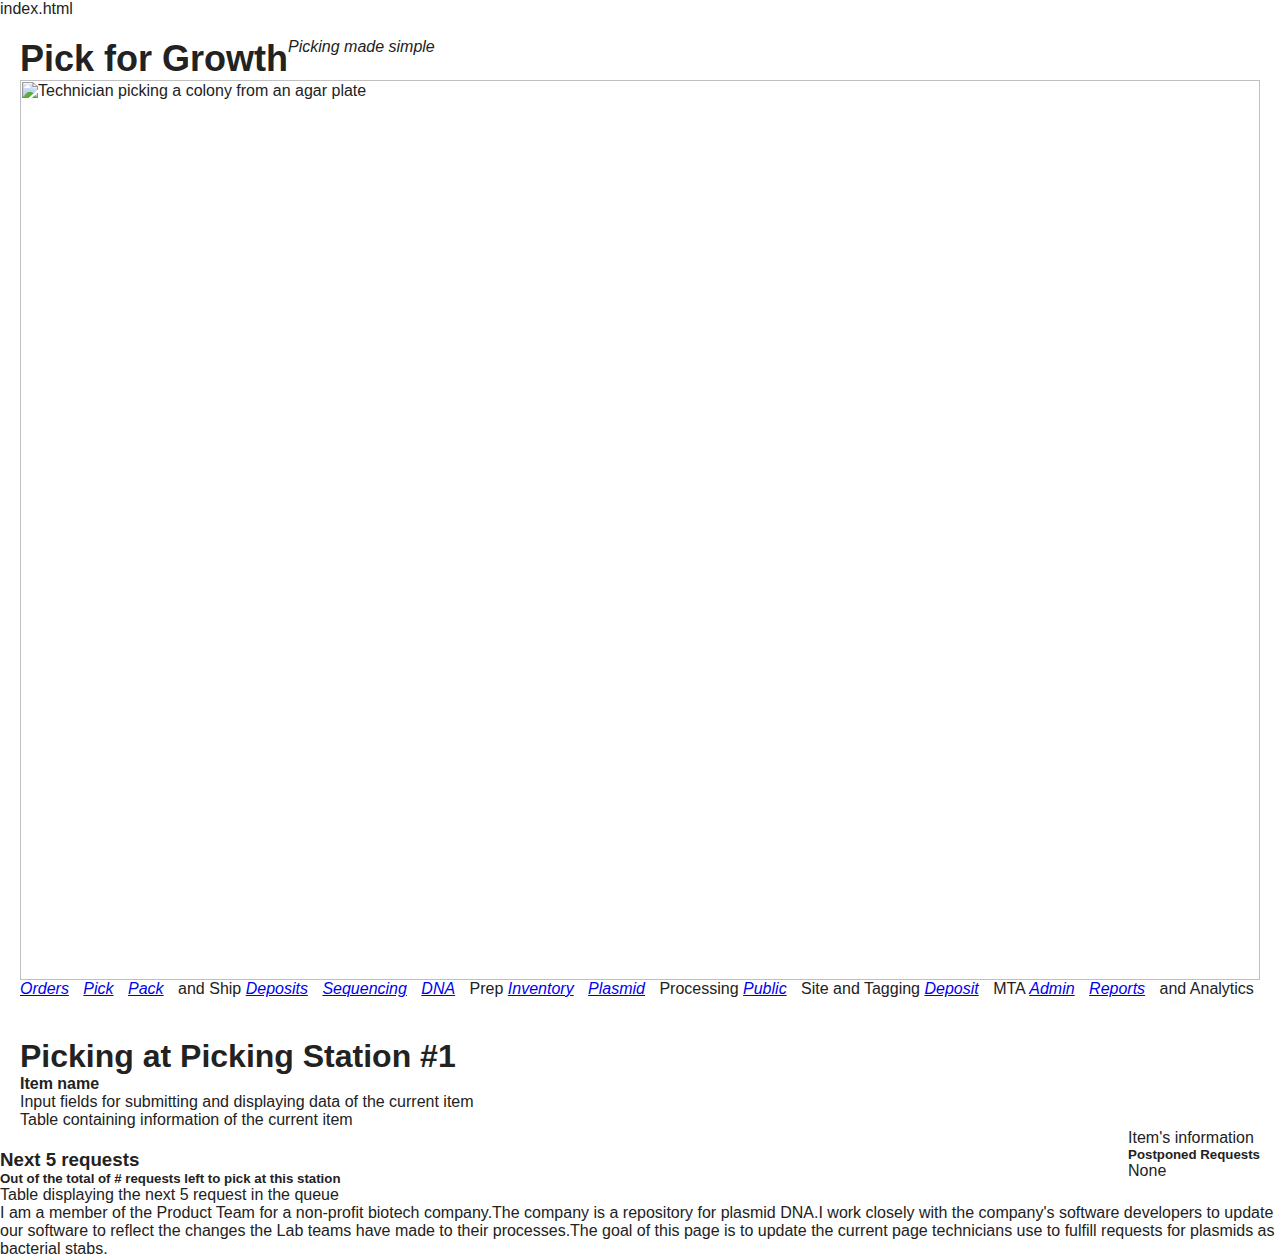
==== unit_3/index.html @ 5b622486 "unit3" ====
index.html
<!DOCTYPE html>
<html>
<head>
	<title>Pick for Growth</title>
	<link rel="stylesheet" type="text/css" href="css/style.css">
</head>
<body>
	<header>
		<h2>Pick for Growth</h2>
			
		<p id="slogan">Picking made simple</p>
		<img src="images/pickingqtray.jpg" alt="Technician picking a colony from an agar plate" title="Technician picking a single colony">
			
		<nav>
			<a href="#">Orders</a>
			<a href="#">Pick</a>
			<a href="#">Pack</a> and Ship
			<a href="#">Deposits</a>
			<a href="#">Sequencing</a>
			<a href="#">DNA</a> Prep
			<a href="#">Inventory</a>
			<a href="#">Plasmid</a> Processing
			<a href="#">Public</a> Site and Tagging
			<a href="#">Deposit</a> MTA
			<a href="#">Admin</a>
			<a href="#">Reports</a> and Analytics
		</nav>
	</header>

	<main>
		<h1> Picking at Picking Station #1</h1>
		<h4>Item name</h4>
		<p>Input fields for submitting and displaying data of the current item</p>
		<p>Table containing information of the current item</p>
			<aside>
				<p>Item's information</p>
				<h5>Postponed Requests</h5>
				<p>None</p>
			</aside>
	</main>

	<section>
		<h3>Next 5 requests</h3>
		<h5> Out of the total of # requests left to pick at this station</h5>
		<p>Table displaying the next 5 request in the queue</p>
	</section>

	<footer>
		<p>I am a member of the Product Team for a non-profit biotech company.The company is a repository for plasmid DNA.I work closely with the company's software developers to update our software to reflect the changes the Lab teams have made to their processes.The goal of this page is to update the current page technicians use to fulfill requests for plasmids as bacterial stabs.</p>
	</footer>
</body>
</html>
---- unit_3/css/style.css ----
* {
	padding: 0;
	margin: 0;
}

body{
	font-family: Helvetica, Arial, sans-serif;
	font-size; 20px;
	color:#222222;

}

header { 
padding: 20px; 
}

h2 {
	float: left;
	font-size: 36px;
}
 nav a {
 	font-style: italic;
 	margin-right:10px;
 }

 img {
 	width: 100%;
 }

 main {
 	padding: 20px;
 }

 aside {
 	float: right;
 }

 #slogan {
 	font-style: italic;
 }
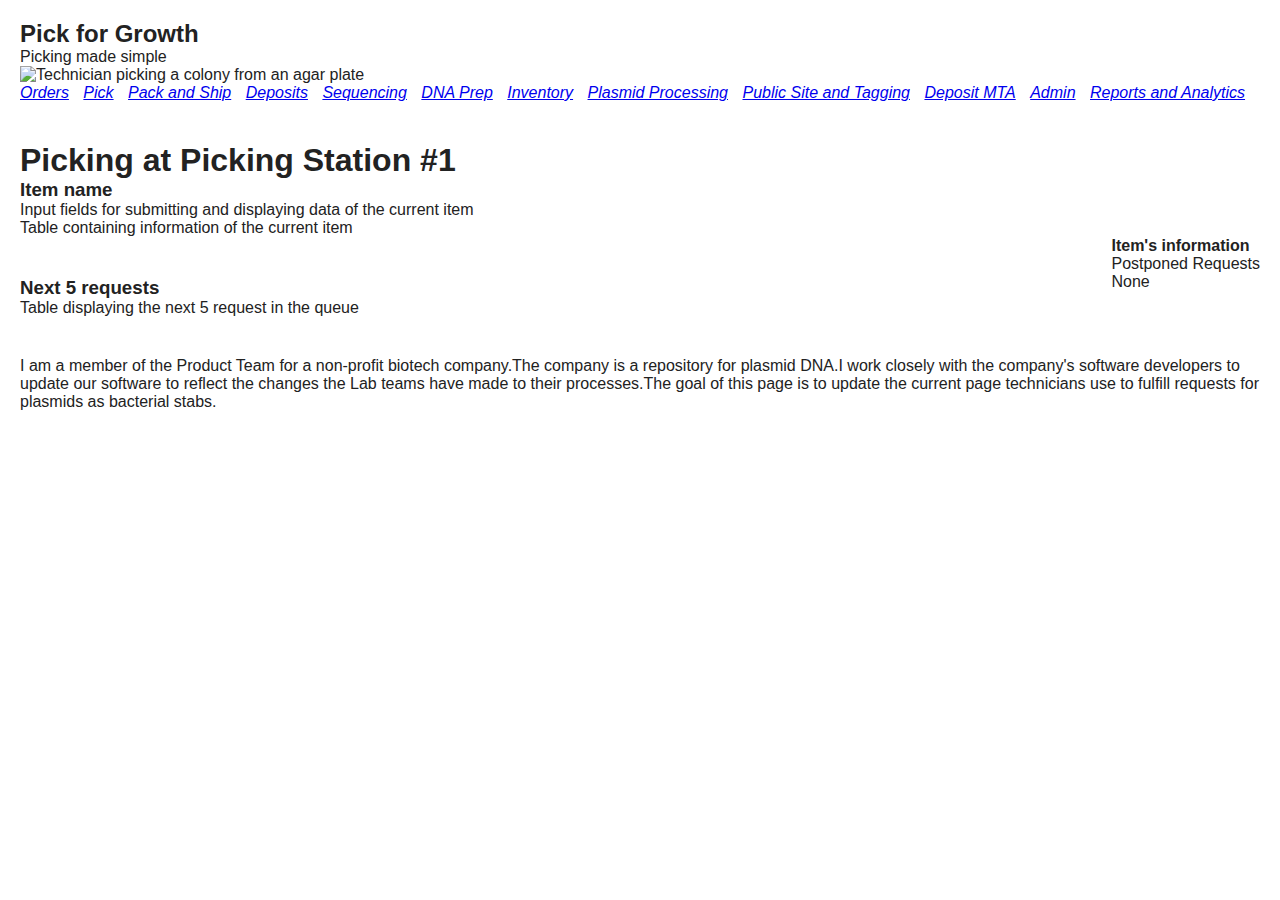
==== commit 8bf8a80d: "unit3 3rd attempt" ====
--- a/unit_3/index.html
+++ b/unit_3/index.html
@@ -1,4 +1,4 @@
-index.html
+
 <!DOCTYPE html>
 <html>
 <head>
@@ -9,40 +9,39 @@
 	<header>
 		<h2>Pick for Growth</h2>
 			
-		<p id="slogan">Picking made simple</p>
-		<img src="images/pickingqtray.jpg" alt="Technician picking a colony from an agar plate" title="Technician picking a single colony">
+		<p>Picking made simple</p>
+		<img src="images/qtray_picking.jpg" alt="Technician picking a colony from an agar plate" title="Technician picking a single colony">
 			
 		<nav>
 			<a href="#">Orders</a>
 			<a href="#">Pick</a>
-			<a href="#">Pack</a> and Ship
+			<a href="#">Pack and Ship</a>
 			<a href="#">Deposits</a>
 			<a href="#">Sequencing</a>
-			<a href="#">DNA</a> Prep
+			<a href="#">DNA Prep</a>
 			<a href="#">Inventory</a>
-			<a href="#">Plasmid</a> Processing
-			<a href="#">Public</a> Site and Tagging
-			<a href="#">Deposit</a> MTA
+			<a href="#">Plasmid Processing</a>
+			<a href="#">Public Site and Tagging</a>
+			<a href="#">Deposit MTA</a>
 			<a href="#">Admin</a>
-			<a href="#">Reports</a> and Analytics
+			<a href="#">Reports and Analytics</a>
 		</nav>
 	</header>
 
 	<main>
 		<h1> Picking at Picking Station #1</h1>
-		<h4>Item name</h4>
+		<h3>Item name</h3>
 		<p>Input fields for submitting and displaying data of the current item</p>
 		<p>Table containing information of the current item</p>
 			<aside>
-				<p>Item's information</p>
-				<h5>Postponed Requests</h5>
+				<h4>Item's information</h4>
+				<p>Postponed Requests</p>
 				<p>None</p>
 			</aside>
 	</main>
 
 	<section>
 		<h3>Next 5 requests</h3>
-		<h5> Out of the total of # requests left to pick at this station</h5>
 		<p>Table displaying the next 5 request in the queue</p>
 	</section>
 
--- a/unit_3/css/style.css
+++ b/unit_3/css/style.css
@@ -5,7 +5,7 @@
 
 body{
 	font-family: Helvetica, Arial, sans-serif;
-	font-size; 20px;
+	font-size; 16px;
 	color:#222222;
 
 }
@@ -15,8 +15,7 @@
 }
 
 h2 {
-	float: left;
-	font-size: 36px;
+	font-size: 24px;
 }
  nav a {
  	font-style: italic;
@@ -31,10 +30,16 @@
  	padding: 20px;
  }
 
+section {
+	padding: 20px;
+}
+
+footer {
+	padding: 20px;
+}
+
+
  aside {
  	float: right;
  }
 
- #slogan {
- 	font-style: italic;
- }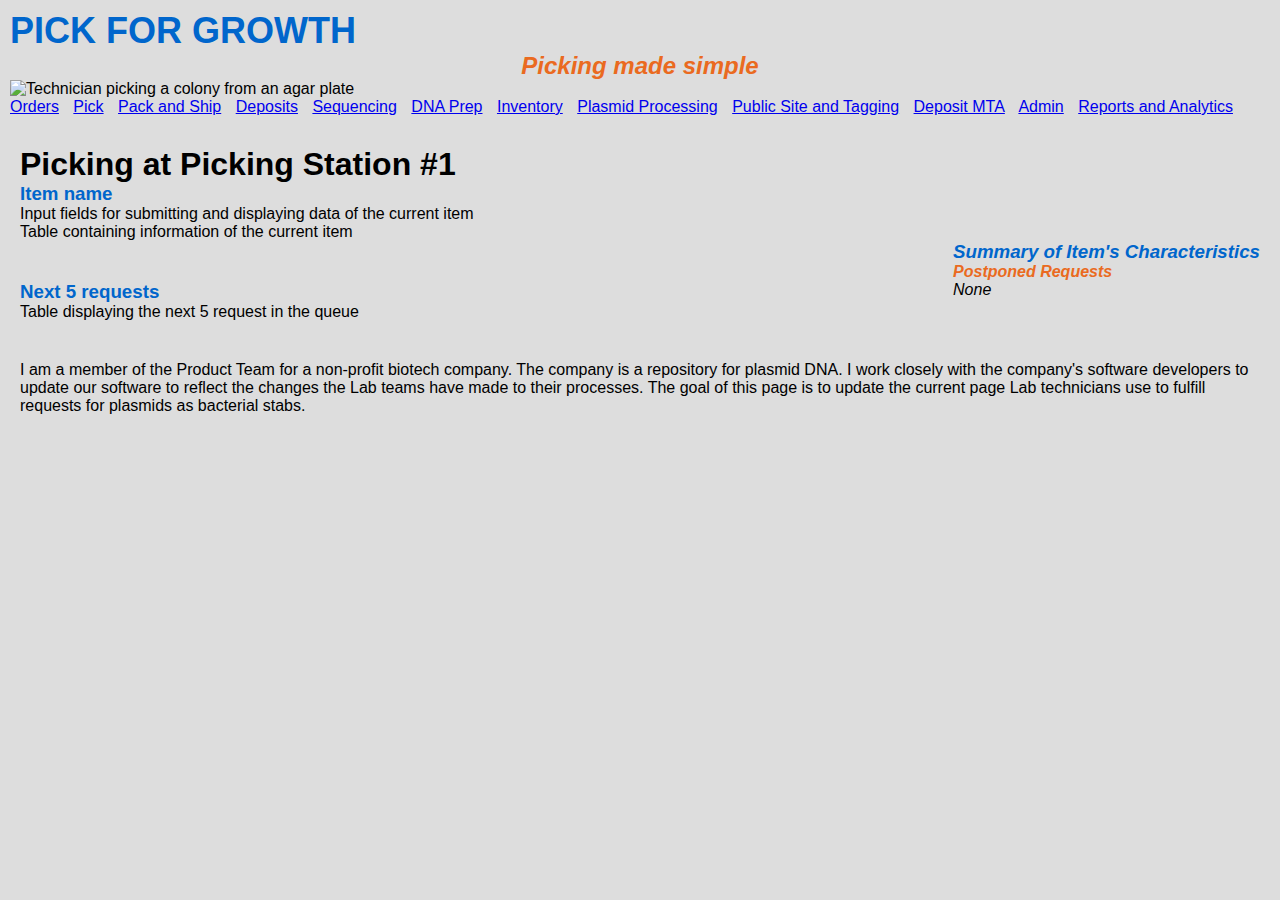
==== commit 38d6bae6: "Unit_3 4th attempt" ====
--- a/unit_3/index.html
+++ b/unit_3/index.html
@@ -9,7 +9,7 @@
 	<header>
 		<h2>Pick for Growth</h2>
 			
-		<p>Picking made simple</p>
+		<p ID=slogan>Picking made simple</p>
 		<img src="images/qtray_picking.jpg" alt="Technician picking a colony from an agar plate" title="Technician picking a single colony">
 			
 		<nav>
@@ -34,8 +34,8 @@
 		<p>Input fields for submitting and displaying data of the current item</p>
 		<p>Table containing information of the current item</p>
 			<aside>
-				<h4>Item's information</h4>
-				<p>Postponed Requests</p>
+				<h3>Summary of Item's Characteristics</h3>
+				<h4>Postponed Requests</h4>
 				<p>None</p>
 			</aside>
 	</main>
@@ -46,7 +46,7 @@
 	</section>
 
 	<footer>
-		<p>I am a member of the Product Team for a non-profit biotech company.The company is a repository for plasmid DNA.I work closely with the company's software developers to update our software to reflect the changes the Lab teams have made to their processes.The goal of this page is to update the current page technicians use to fulfill requests for plasmids as bacterial stabs.</p>
+		<p>I am a member of the Product Team for a non-profit biotech company. The company is a repository for plasmid DNA. I work closely with the company's software developers to update our software to reflect the changes the Lab teams have made to their processes. The goal of this page is to update the current page Lab technicians use to fulfill requests for plasmids as bacterial stabs.</p>
 	</footer>
 </body>
 </html>--- a/unit_3/css/style.css
+++ b/unit_3/css/style.css
@@ -4,21 +4,22 @@
 }
 
 body{
+	background-color: #ddd;
 	font-family: Helvetica, Arial, sans-serif;
 	font-size; 16px;
-	color:#222222;
-
+	color:black;
 }
 
 header { 
-padding: 20px; 
+		padding: 10px; 
 }
 
 h2 {
-	font-size: 24px;
+	color: #06c;
+	font-size: 36px;
+	text-transform: uppercase;
 }
  nav a {
- 	font-style: italic;
  	margin-right:10px;
  }
 
@@ -26,6 +27,13 @@
  	width: 100%;
  }
 
+h3{
+	color: #06c;
+}
+
+h4 {
+	color: #ea6a20;
+}
  main {
  	padding: 20px;
  }
@@ -38,8 +46,17 @@
 	padding: 20px;
 }
 
-
  aside {
  	float: right;
+ 	font-style: italic;
+ 	text-align: left;
  }
+ 	
 
+#slogan {
+	color: #ea6a20;
+	font-weight: bold;
+	font-style: italic;
+	font-size: 24px;
+	text-align: center;
+}